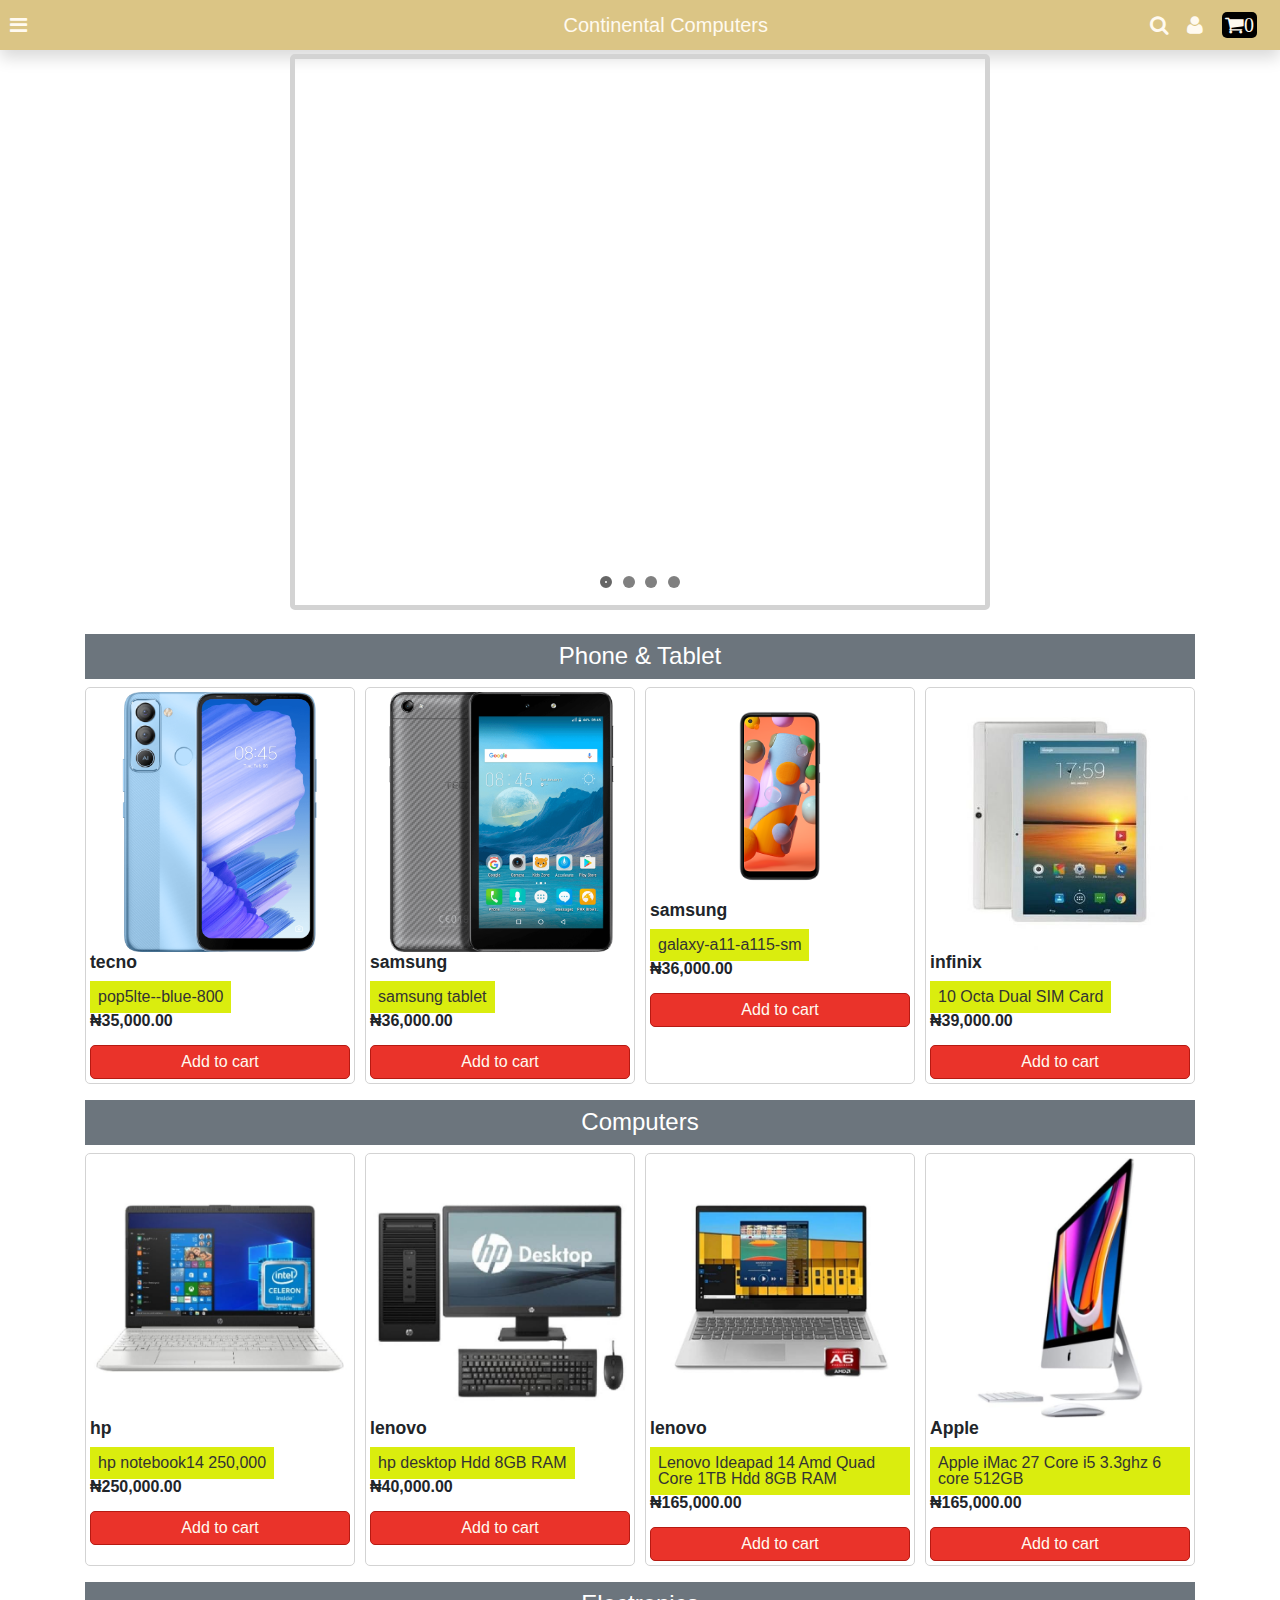
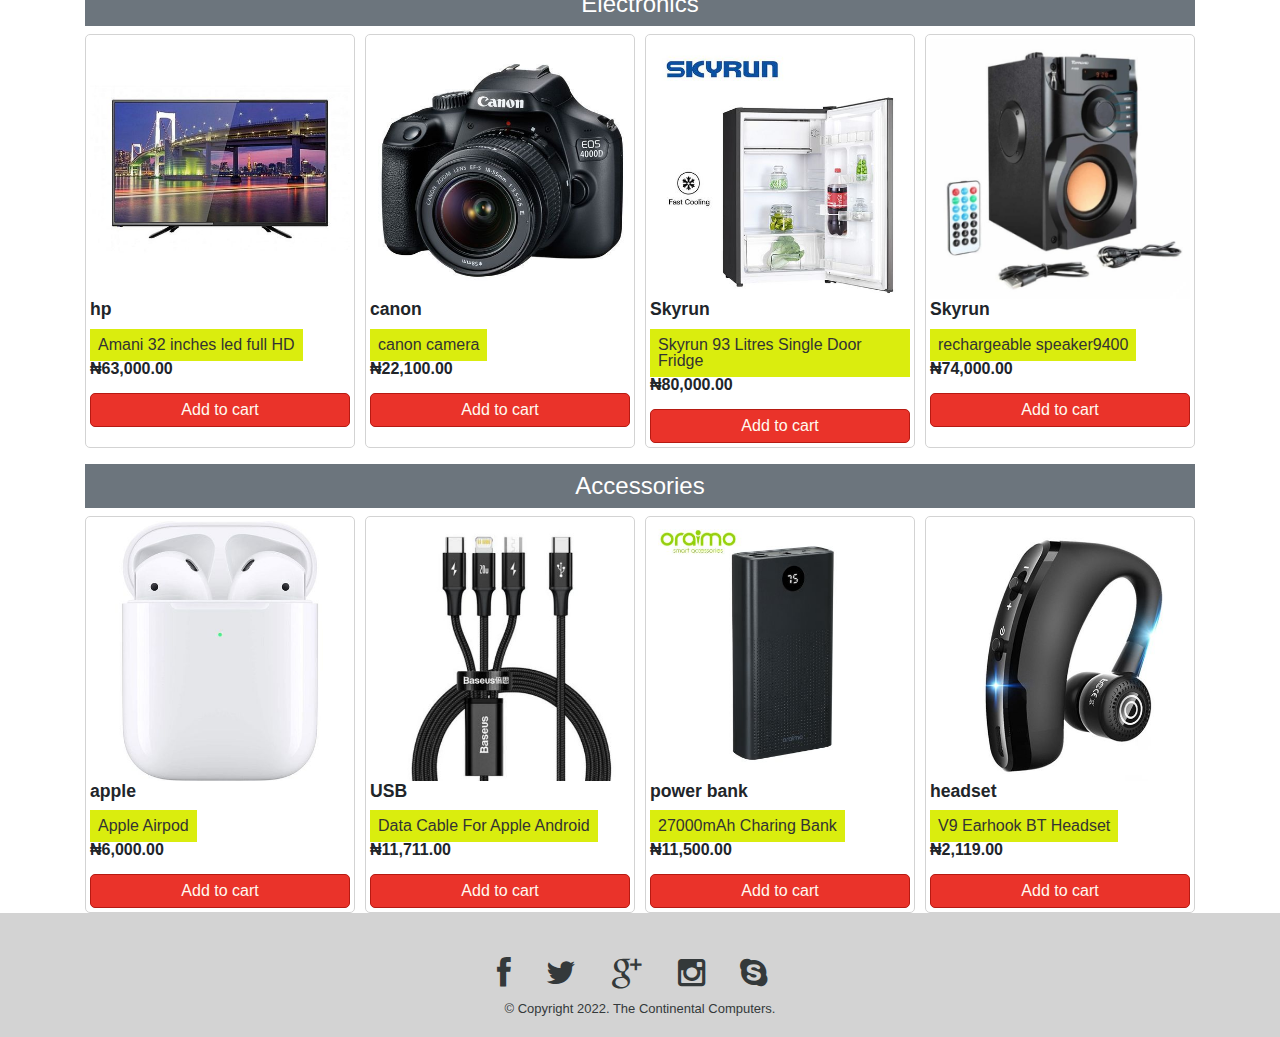
==== index.html @ 7e2b3909 "first commit" ====
<!DOCTYPE html>
<html>
<head>
	<meta charset="utf-8">
	<meta name="viewport" content="width=device-width, initial-scale=1">
	<link href="boostraph4/bootstrap.min.css" rel="stylesheet">
  <link rel="stylesheet" href="https://use.fontawesome.com/releases/v5.11.2/css/all.css">
  <link rel="stylesheet" type="text/css" href="css/style.css">
  <link rel="stylesheet" href="css/font-awesome/css/font-awesome.min.css">
  <!-- <script src=
   "https://ajax.googleapis.com/ajax/libs/jquery/3.4.1/jquery.min.js"> 
    </script>  -->
	<title>Continental computers</title>
</head>
<body>
	<header id="header">
<div class="header shadow">
 <div class="icons">
 <i class="fa fa-bars" id="menu"></i>
<span id="headerTitle">Continental Computers</span>
 <span class="spanfont">
  <i class="fa fa-search" id="search"></i>
  <a href="#"><i class="fa fa-user" id="user"></i></a>
  <a href="cart.html"><i class="fa fa-shopping-cart cartNum">0</i></a>
 </span>

 </div>
</div>
   <div id="list">
    <ul>
     <h4>Categories</h4>
      <li class="nav-item"><a href="#">Phone&tablet</a></li>
      <li class="nav-item"><a href="#">Computer</a></li>
      <li class="nav-item"><a href="#">Accessories</a></li>
      <li class="nav-item"><a href="#">Electronics</a></li>
      <li class="nav-item"><a href="#">About</a></li>
    </ul>
    </div>
    <div class="searchbar" id="input">
    <input type="text" placeholder="search for your favorite to buy " name="search" >
     <button>search</button>
    </div>
	</header>
	 <main>
    <div class="container">
	 	<div class="slideContainer">
            <div class="image-sliderfade fade">
             <img src="images/phone&tablet.jpg" style="width:100%">
             <div class="text">Phone & tablet brand</div>
          </div>  
              <div class="image-sliderfade fade">
             <img src="images/images (7).jpeg" style="width:100%">
             <div class="text">Computers brand</div>
          </div> 
          <div class="image-sliderfade fade">
             <img src="images/electronics.jpg" style="width:100%">
             <div class="text">Electronics brand</div>
          </div> 
          <div class="image-sliderfade fade">
             <img src="images/images (8).jpeg" style="width:100%">
             <div class="text">Phone accessories</div>
          </div> 
          <div style="text-align:center">
          <span class="dot"></span> 
          <span class="dot"></span> 
          <span class="dot"></span> 
           <span class="dot"></span> 
          </div>
	 		</div>

	 		<h4 class="headlines text-center mt-4 bg-secondary text-white p-2">Phone & Tablet</h4>
         <div class="product-content grid" id="phones">
         	<!--
         	<div class="cards">
         		<img src="images/kg7qing800_800.png">
         		<div class="card_info">
         		  <h4 class="card_title">Samsung</h4>
         		  <p class="card_text">aboutphone</p>
         		  <p class="card_price">₦500</p>
         		  <button class="card_btn add-to-cart"data-id="3">Add to cart</button>
         		</div>
         	</div> -->
          <!-- <div class="next"><a class="shadow float-right" href="#">See more <b>&#8250&#8250&#8250</b></a></div>  -->
         </div>
       <h4 class="headlines text-center mt-3 bg-secondary text-white p-2">Computers</h4>
         <div class="product-content grid" id="computers">       
         </div>
         <h4 class="headlines text-center mt-3 bg-secondary text-white p-2">Electronics</h4>
         <div class="product-content grid" id="electronics">       
         </div>

         <h4 class="headlines text-center mt-3 bg-secondary text-white p-2">Accessories</h4>
        <div class="product-content grid" id="Accessories">       
         </div>

       </div>
	 </main>
	<footer id="footer">
		<div class="twelve columns text-center">  
        <ul class="social-links">
               <li><a href="#"><i class="fa fa-facebook"></i></a></li>
               <li><a href="#"><i class="fa fa-twitter"></i></a></li>
               <li><a href="#"><i class="fa fa-google-plus"></i></a></li>               
               <li><a href="#"><i class="fa fa-instagram"></i></a></li>
               <li><a href="#"><i class="fa fa-skype"></i></a></li>
            </ul>     
        </div>
        <p class="copyright text-center">&copy; Copyright 2022. The Continental Computers.</p>
	</footer>
<script src="script/header.js"></script>
<script src="script/product.js"></script>
<script src="script/script.js"></script>

</body>
</html>
---- css/style.css ----
html body{
    margin: 0;
     padding: 0;
    
  }
  body{
    display: flex;
    min-height: 100vh;
    flex-direction: column;
    margin: 2rem auto;
   font-family: 'Nunito', sans-serif;
}
main{
    flex: 1 0 auto;
 }
/*menu style*/
.header{
  background: #dbc585;
  max-width: 100%;
  height: auto;
  margin-bottom: 4px;
}



#headerTitle{
position: absolute;
right: 40%;
font-size: 20px;
}
.icons{
  width: 100%; 
  padding: 10px;
  color: floralwhite;
  font-size: 20px;
}
.icons>.spanfont{
  float: right;
}
.icons>.spanfont>a{
  margin-right: 13px;
  color: black;
}
.icons>.spanfont>i{
 margin-right: 13px;
}
.icons>.spanfont>a>.cartNum{
  color: floralwhite;
  background: black;
  padding: 3px;
  border-radius: 5px;
}
#list>ul>li{
  list-style: none;
  font-size: 17px;
  padding: 5px;
  left: 0px;
}
#list,.searchbar{
z-index: 5;
}
a{
color: floralwhite;
}
#user{color: floralwhite;}
button,input{
  outline: none;
}
#list{
  position: absolute;
  width: 250px;
 display: none;
  background: #dbc585;
  
}
.searchbar{
  position: absolute;
  width: 50%;
 float: right;
 right: 0;
 padding: 10px;
 background: lightgrey;
}
.searchbar>input{
  width: 85%;
  font-size: 15px;
}
button{
  background: #dbc585;
  border: none;
  color: floralwhite;
  transition: all 0.3s;
}
@media(max-width: 600px){
 .searchbar{
  width: 100%;
}
.searchbar>input,{
  max-width: 75%;
}
}
@media(max-width: 400px){
  #headerTitle{
    position: static;
   font-size: 17px;
  }
  .icons{
    font-size: 17px;
  }
  .searchbar>input{
 width: 80%;
}
}
                   /*images slider*/

.image-sliderfade 
{
  display: none;
}
  
img 
{
  vertical-align: middle;
}
  
/* Slideshow container */
.slideContainer{
  max-width: 700px;
  position: relative;
  margin: auto;
 /* background: #ebdbad;*/
  padding: 10px;
  border-radius: 5px;
  border: 5px solid lightgrey;
}
  
/* Caption text */
.text 
{
  color: #f2f2f2;
  font-size: 15px;
  padding: 10px 10px;
  position: absolute;
  right: 10px;
  bottom: 40px;
  width: 40%;
  background: rgba(0, 0, 0, .7);
  text-align: left;
}
  
/* The dots/bullets/indicators */
.dot{
  border: 5px solid transparent;
  height: 12px;
  width: 12px;
  margin: 0 3px;
  background-color: gray;
  border-radius: 50%;
  display: inline-block;
  transition: border-color 0.6s ease;
}
  
.active 
{
  border-color: #666;
  background: #fff;
}
  
/* Animation */
.fade 
{
  -webkit-animation-name: fade-image;
  -webkit-animation-duration: 1.9s;
  animation-name: fade-image;
  animation-duration: 1.9s;
}
  
@-webkit-keyframes fade-image
{
  from {opacity: .4} 
  to {opacity: 1}
}  
@keyframes fade-image
{
  from {opacity: .4} 
  to {opacity: 1}
} 
/* On smaller screens, decrease text size */
@media only screen and (max-width: 300px) 
{
  .text {font-size: 11px}
}
       /*product style*/
    a:link,
    a:visited,
    a:hover,
    a:focus{
      text-decoration: none;
      transition: all 0.3s;
    }

  .cards>img{
    display: block;
    width:100%;
    height: auto;
  }
  .grid{
    display: grid;
    grid-template-columns: repeat(auto-fit, minmax(150px,1fr));
    grid-gap: 10px;
  }
  .cards{
    line-height: 1;
    transition: all 0.3s;
    border: 1px solid lightgrey;
    border-radius: 5px;
    padding: 4px;

  }
  .cards:hover, .cards:active{
    transform: scale(1.1);
    border: 1px solid #daed0e;
    z-index: 5;
  }
  .card_title, .card_price{
    font-weight: bold;
  }
  .card_title{
    font-size: 1.1rem;
  }
 .card_text{
  display: inline-block;
  padding: 0.5em;
  font-weight: 400;
  margin-bottom: 0;
  margin-top: 0;
  color: #333;
  background-color: #daed0e;
 }

 .card_btn{
  width: 100%;
  text-align: center;
  padding: 0.5em;
  border-radius: 5px;
 /* background: #e9be40;*/
  background-color: #ea332a;
  border: 1px solid #b61a12;

 }
 .card_btn:hover, .card_btn:focus, .card_btn:active{
   transform: translatey(2px);
   box-shadow: 0 3px 2px rgba(0, 0, 0, 0.5);
   background-color: #b61a12;
 }
 .card_btn:hover{
   border: 3px solid #9e1610;
 }
 footer { 
   padding-top: 36px;
 /*  margin-bottom: 42px;*/
   font-size: 13px;
   line-height: 24px;
   position: relative; 
   color: #34393A; 
   background: lightgray; 
}
footer a, footer a:visited { color: #6C934D; }
footer a:hover, footer a:focus { color: #34393A; }

footer .info { padding-right: 30px; }

footer ul {
   margin: 0;
   padding: 0;
}
footer ul li {
   margin: 0;
   line-height: 24px;
}
footer ul li a,
footer ul li a:visited { color: #34393A; }
footer ul li a:hover,
footer ul li a:focus { color: #6C934D; }
footer .social-links li {
   display: inline-block;
   font-size: 32px;
   line-height: 48px;
   padding: 0;
   margin: 0 16px;
   color: #444; 
}
footer .social-links li:first-child { margin-left: 0; }
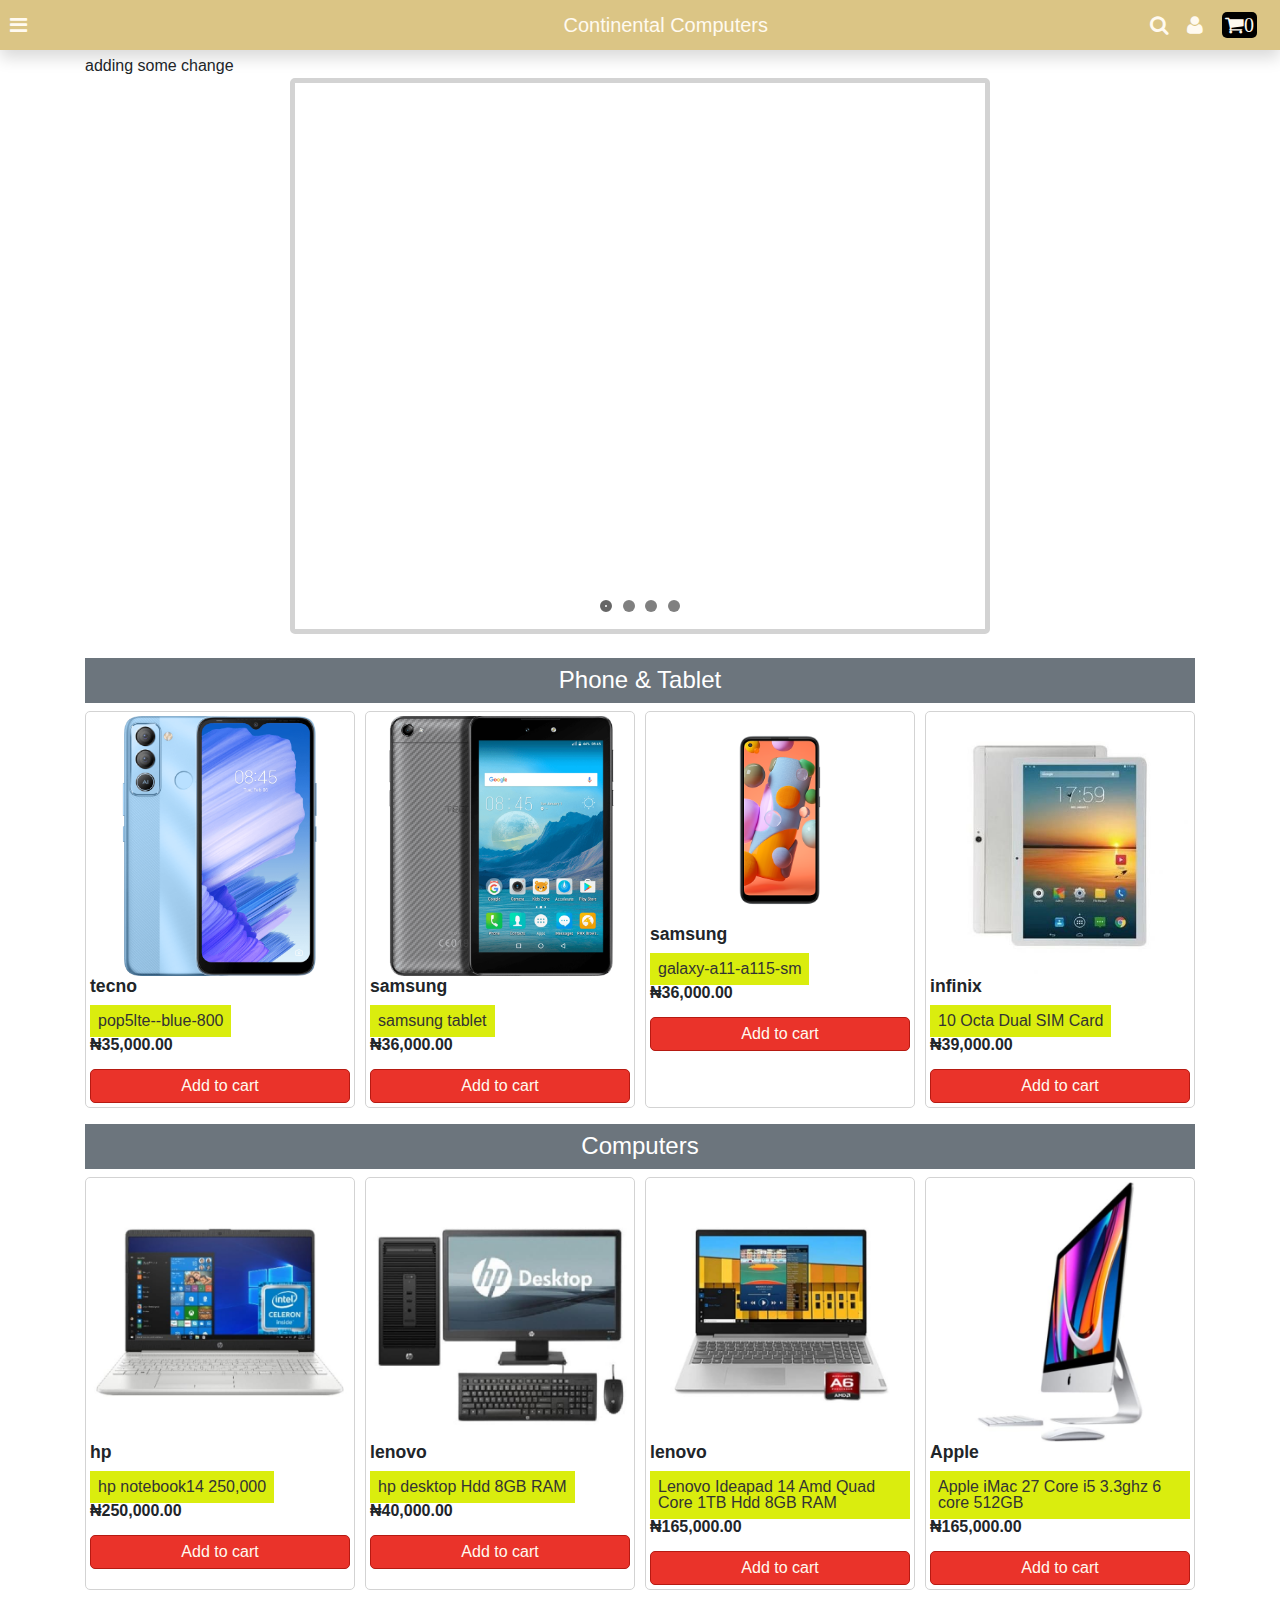
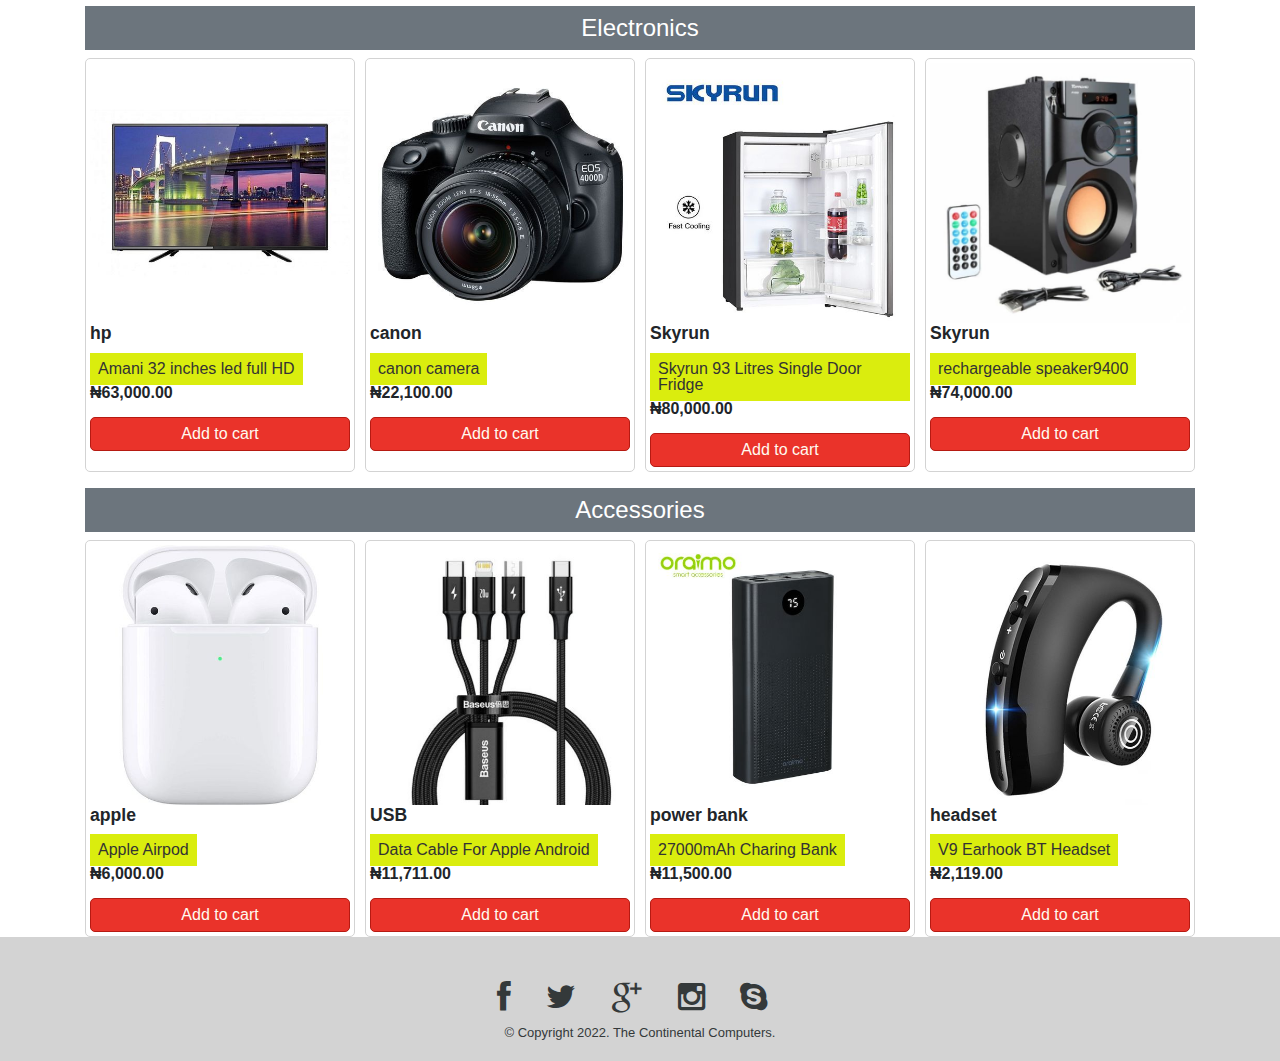
==== commit 5e8e1850: "Update index.html" ====
--- a/index.html
+++ b/index.html
@@ -43,6 +43,7 @@
 	</header>
 	 <main>
     <div class="container">
+<div>adding some change</div>
 	 	<div class="slideContainer">
             <div class="image-sliderfade fade">
              <img src="images/phone&tablet.jpg" style="width:100%">
@@ -112,4 +113,4 @@
 <script src="script/script.js"></script>
 
 </body>
-</html>+</html>
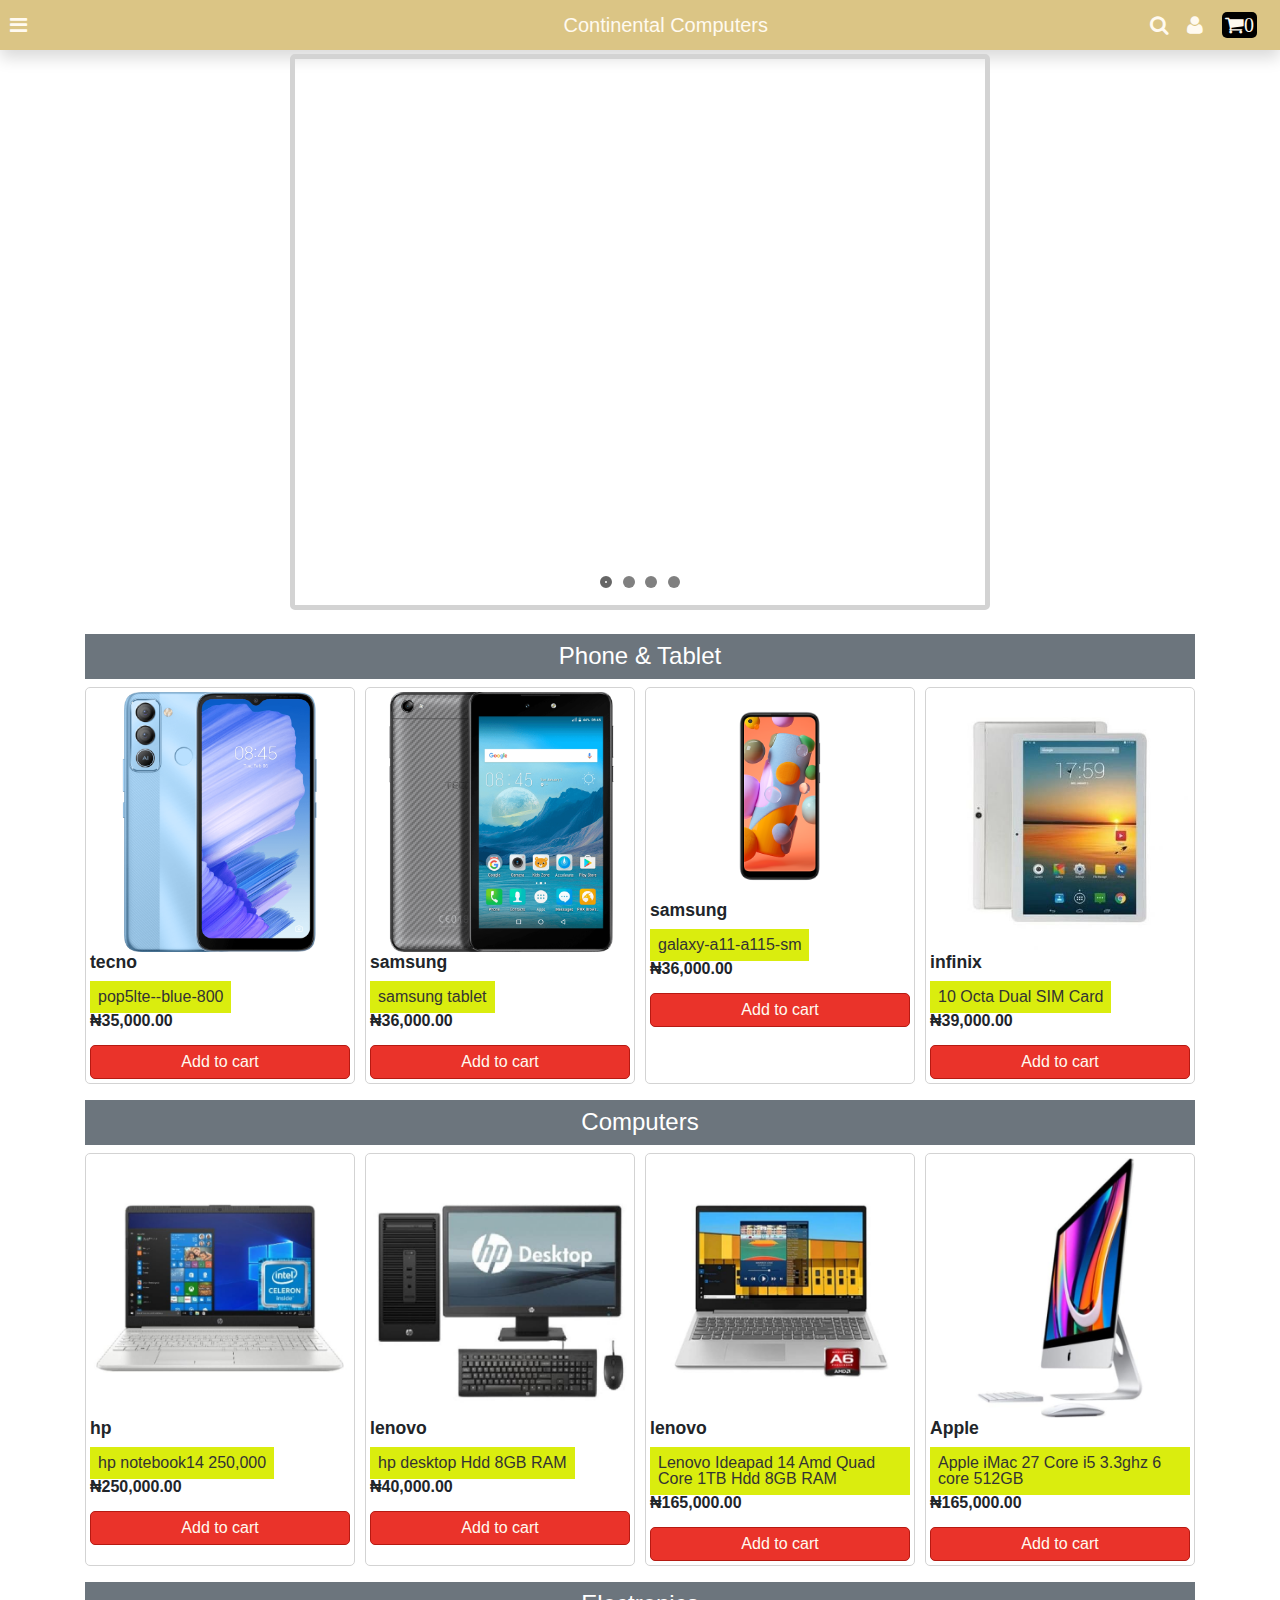
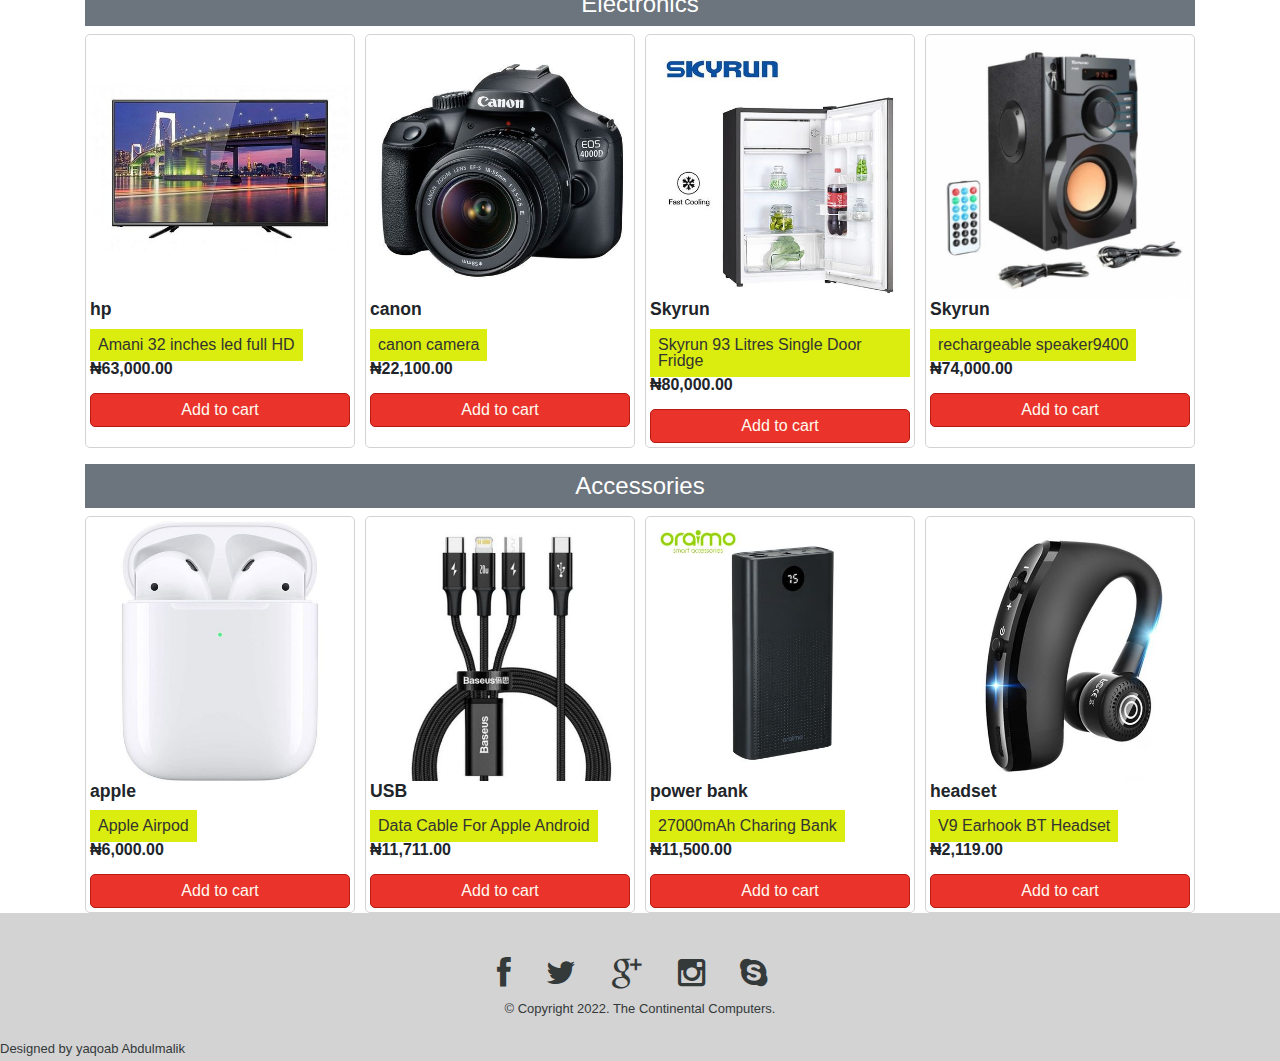
==== commit 0ceb964f: "Update index.html" ====
--- a/index.html
+++ b/index.html
@@ -43,7 +43,6 @@
 	</header>
 	 <main>
     <div class="container">
-<div>adding some change</div>
 	 	<div class="slideContainer">
             <div class="image-sliderfade fade">
              <img src="images/phone&tablet.jpg" style="width:100%">
@@ -107,6 +106,7 @@
             </ul>     
         </div>
         <p class="copyright text-center">&copy; Copyright 2022. The Continental Computers.</p>
+<div>Designed by yaqoab Abdulmalik</div>
 	</footer>
 <script src="script/header.js"></script>
 <script src="script/product.js"></script>
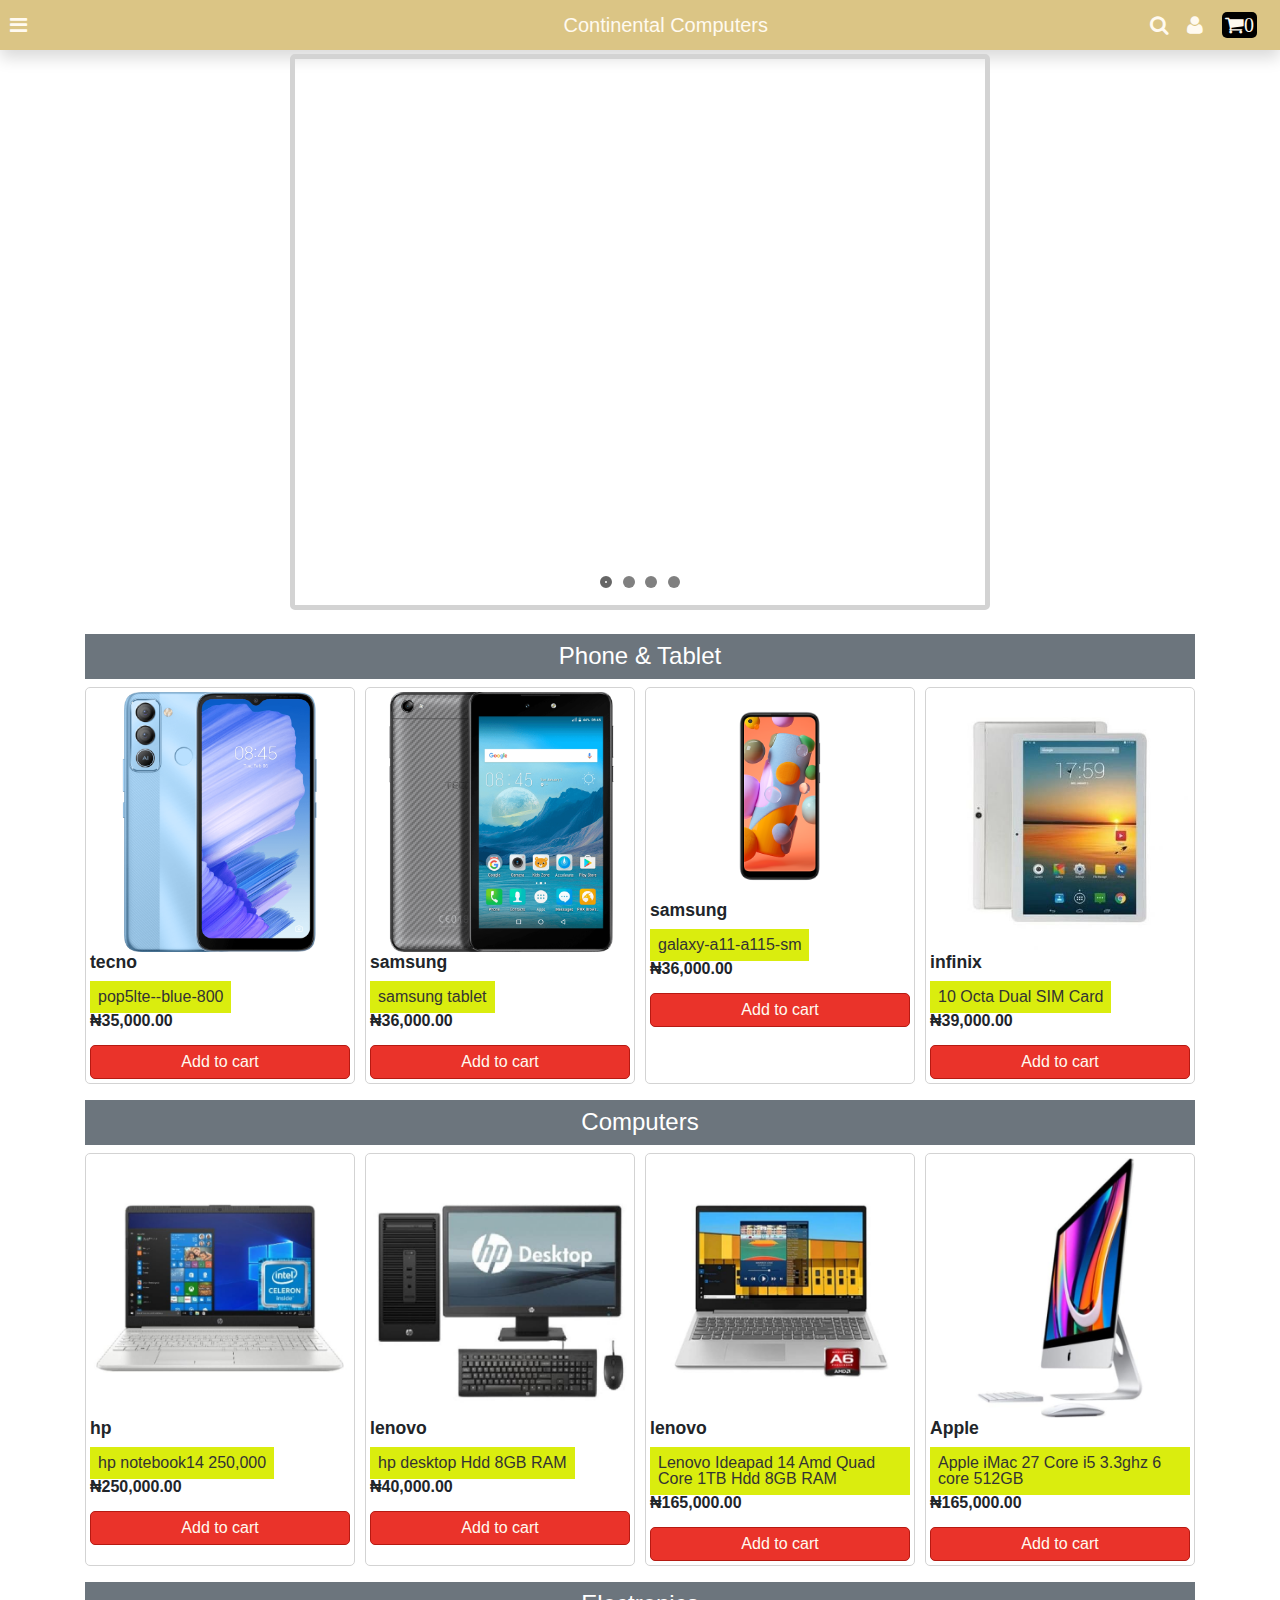
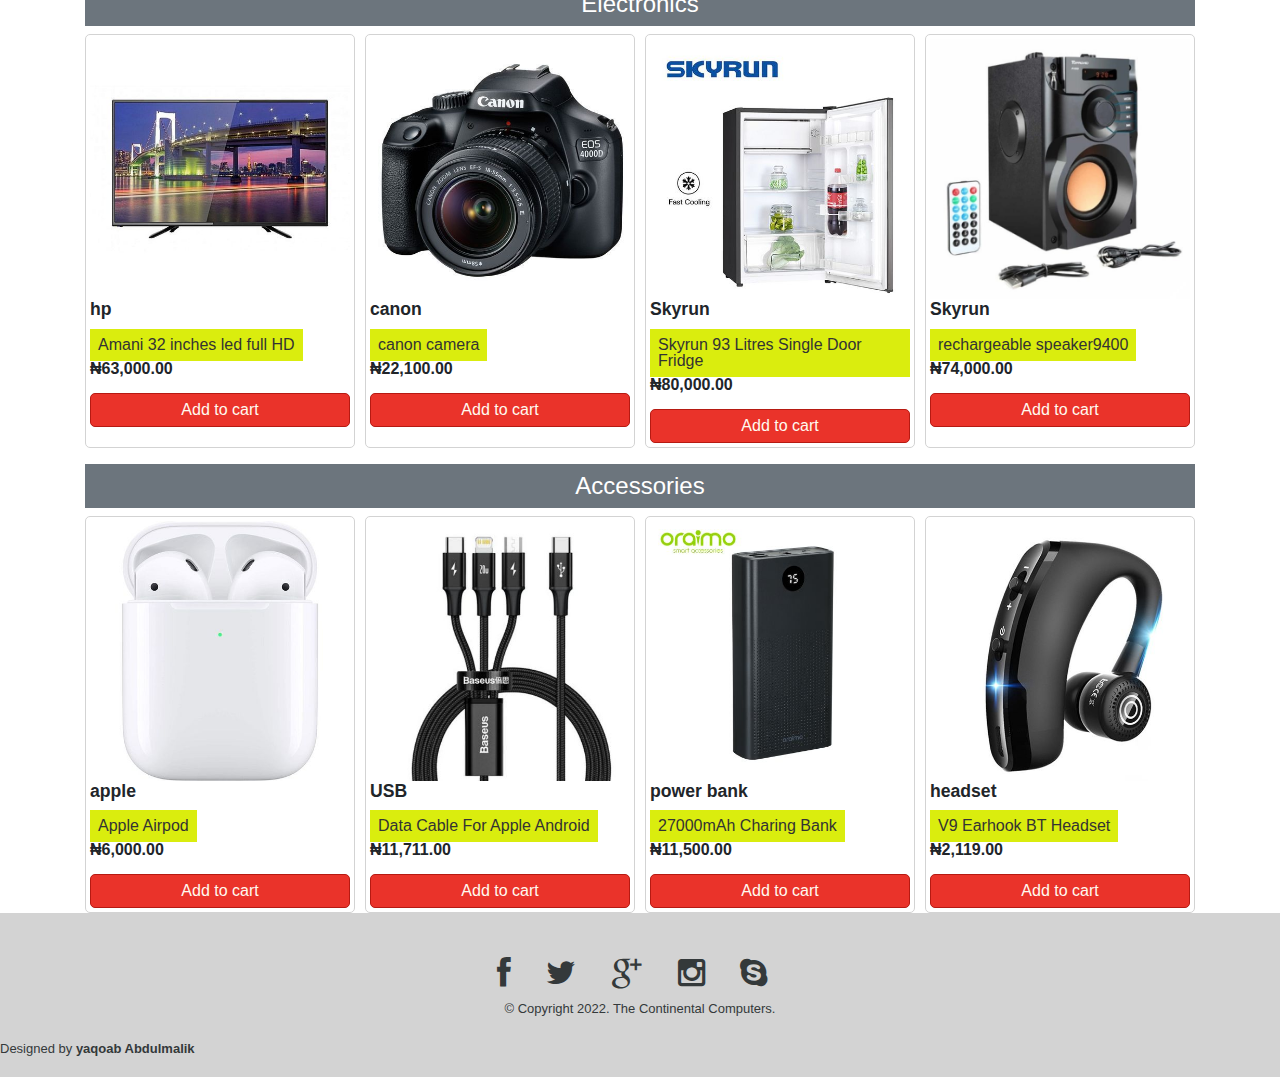
==== commit 4b64e230: "Update index.html" ====
--- a/index.html
+++ b/index.html
@@ -106,7 +106,7 @@
             </ul>     
         </div>
         <p class="copyright text-center">&copy; Copyright 2022. The Continental Computers.</p>
-<div>Designed by yaqoab Abdulmalik</div>
+<P>Designed by <b>yaqoab Abdulmalik</b></p>
 	</footer>
 <script src="script/header.js"></script>
 <script src="script/product.js"></script>
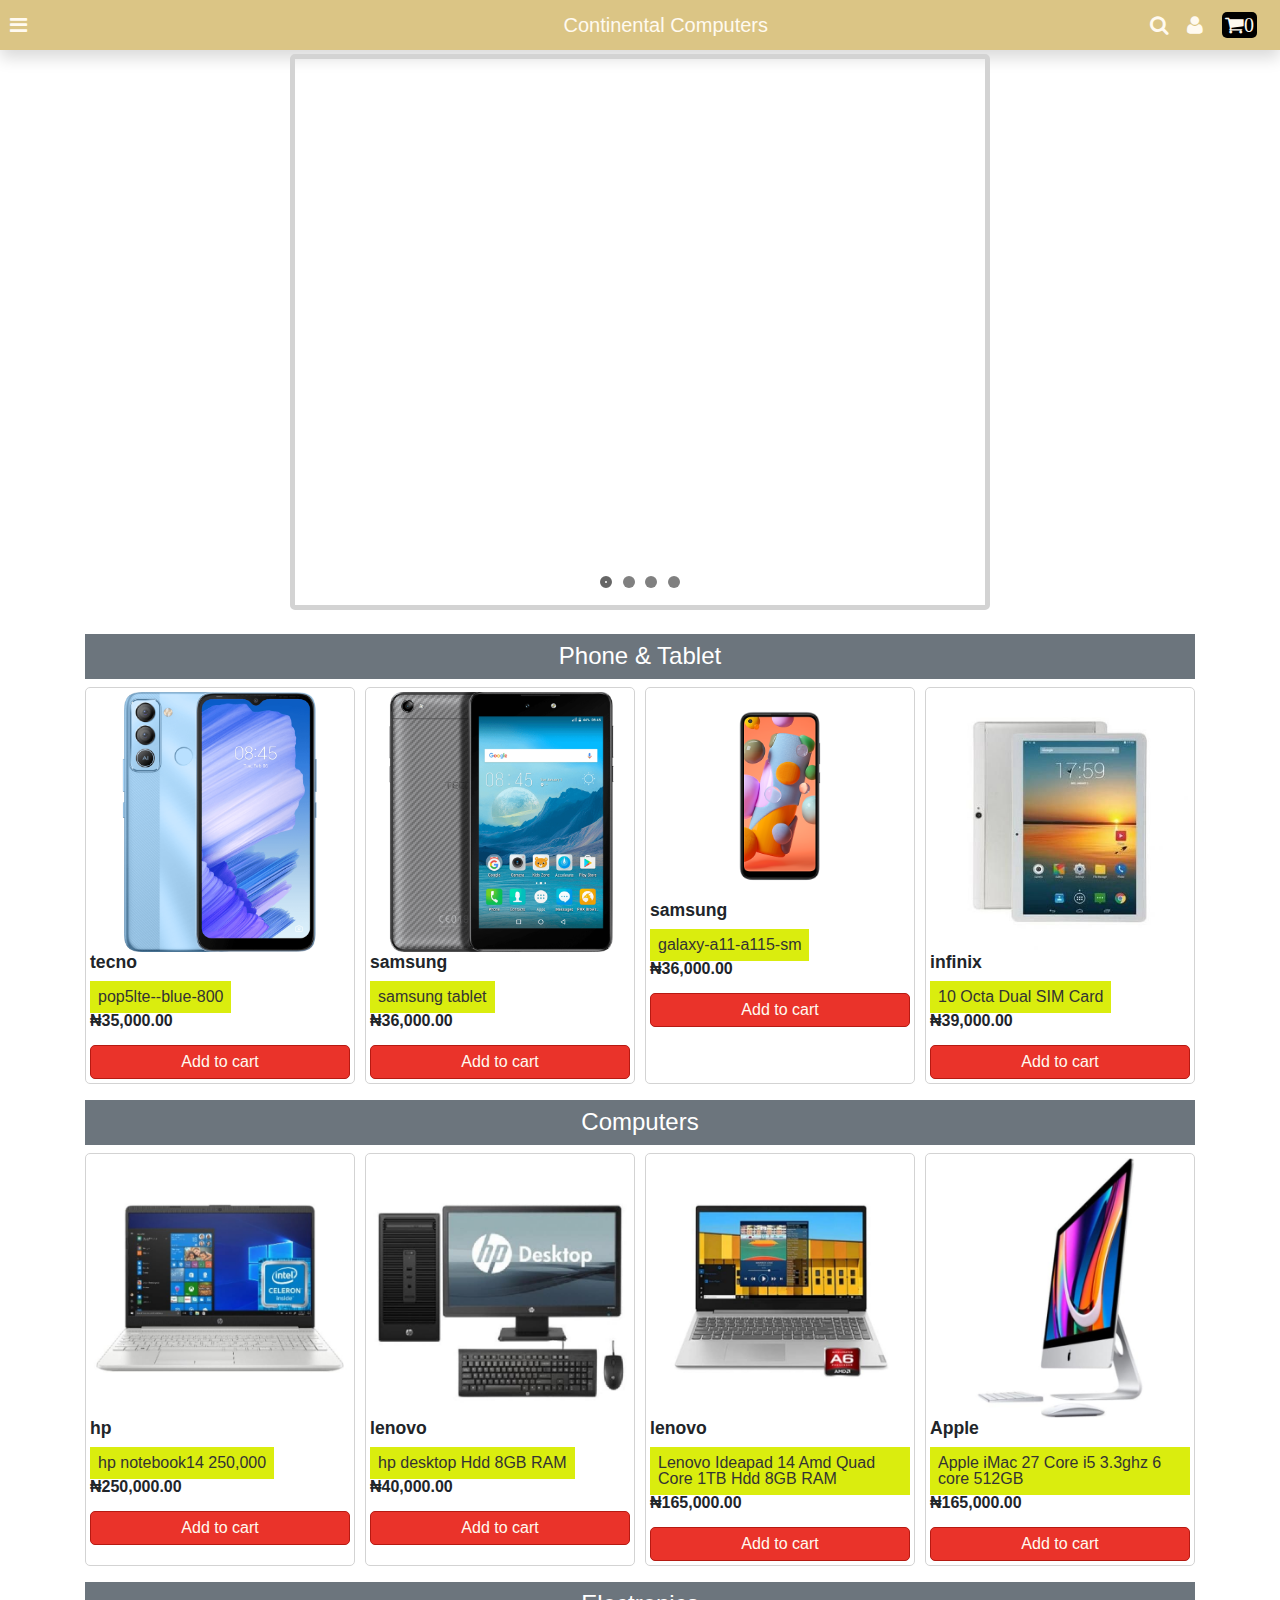
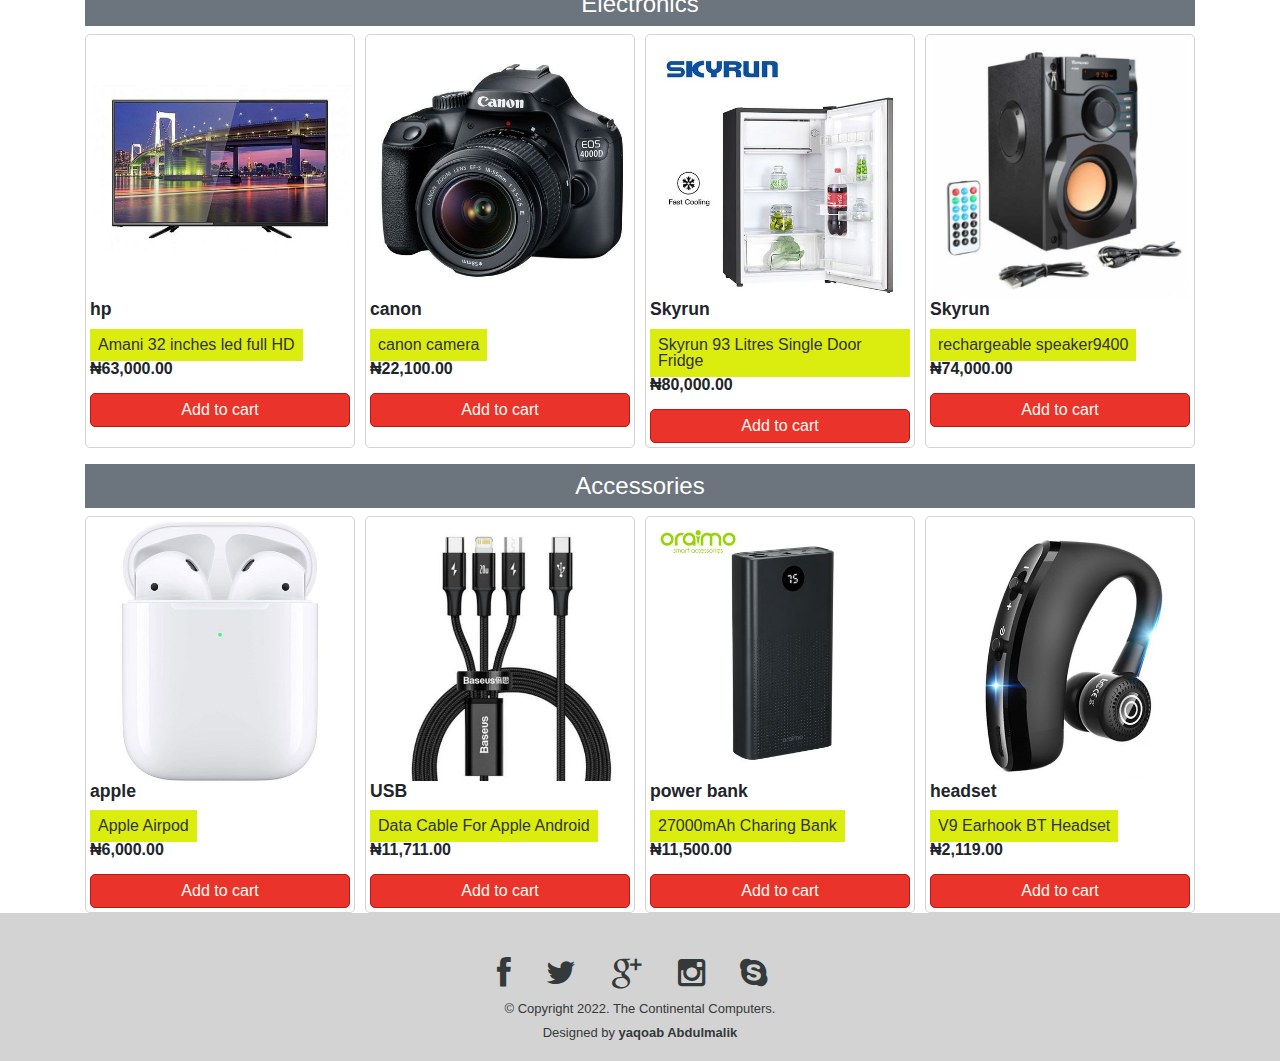
==== commit 1d3b13c4: "Update index.html" ====
--- a/index.html
+++ b/index.html
@@ -105,8 +105,8 @@
                <li><a href="#"><i class="fa fa-skype"></i></a></li>
             </ul>     
         </div>
-        <p class="copyright text-center">&copy; Copyright 2022. The Continental Computers.</p>
-<P>Designed by <b>yaqoab Abdulmalik</b></p>
+        <p class="copyright text-center">&copy; Copyright 2022. The Continental Computers.<br>
+         Designed by <b>yaqoab Abdulmalik</b></p>
 	</footer>
 <script src="script/header.js"></script>
 <script src="script/product.js"></script>
